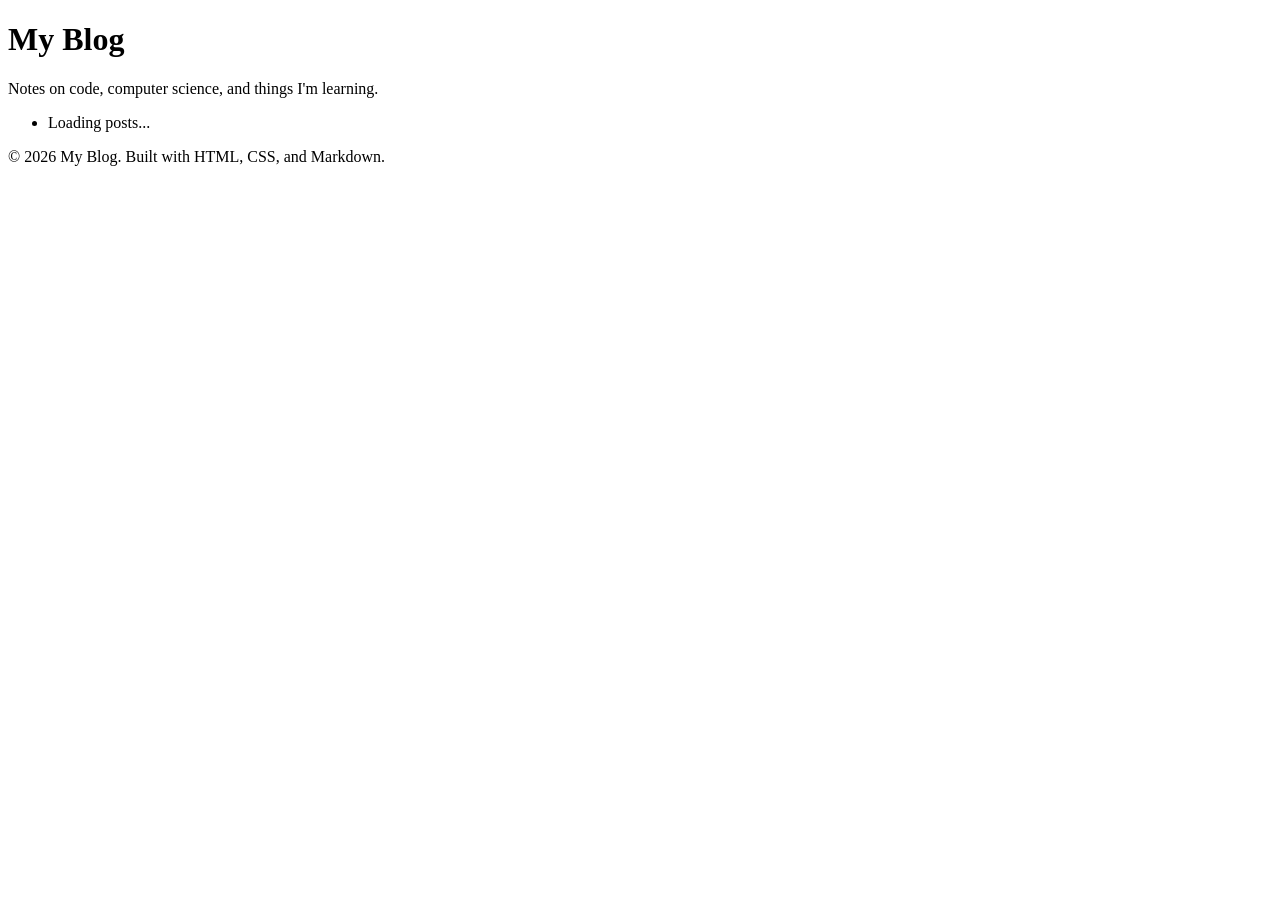
==== index.html @ a854cb97 "Add files via upload" ====
<!DOCTYPE html>
<html lang="en">
<head>
  <meta charset="UTF-8" />
  <meta name="viewport" content="width=device-width, initial-scale=1.0" />
  <title>My Blog</title>
  <link rel="stylesheet" href="css/style.css" />
</head>
<body>

  <header>
    <h1>My Blog</h1>
    <p>Notes on code, computer science, and things I'm learning.</p>
  </header>

  <main>
    <ul id="post-list" class="post-list">
      <li class="post-item">Loading posts...</li>
    </ul>
  </main>

  <footer>
    &copy; 2026 My Blog. Built with HTML, CSS, and Markdown.
  </footer>

  <script src="js/main.js"></script>
</body>
</html>
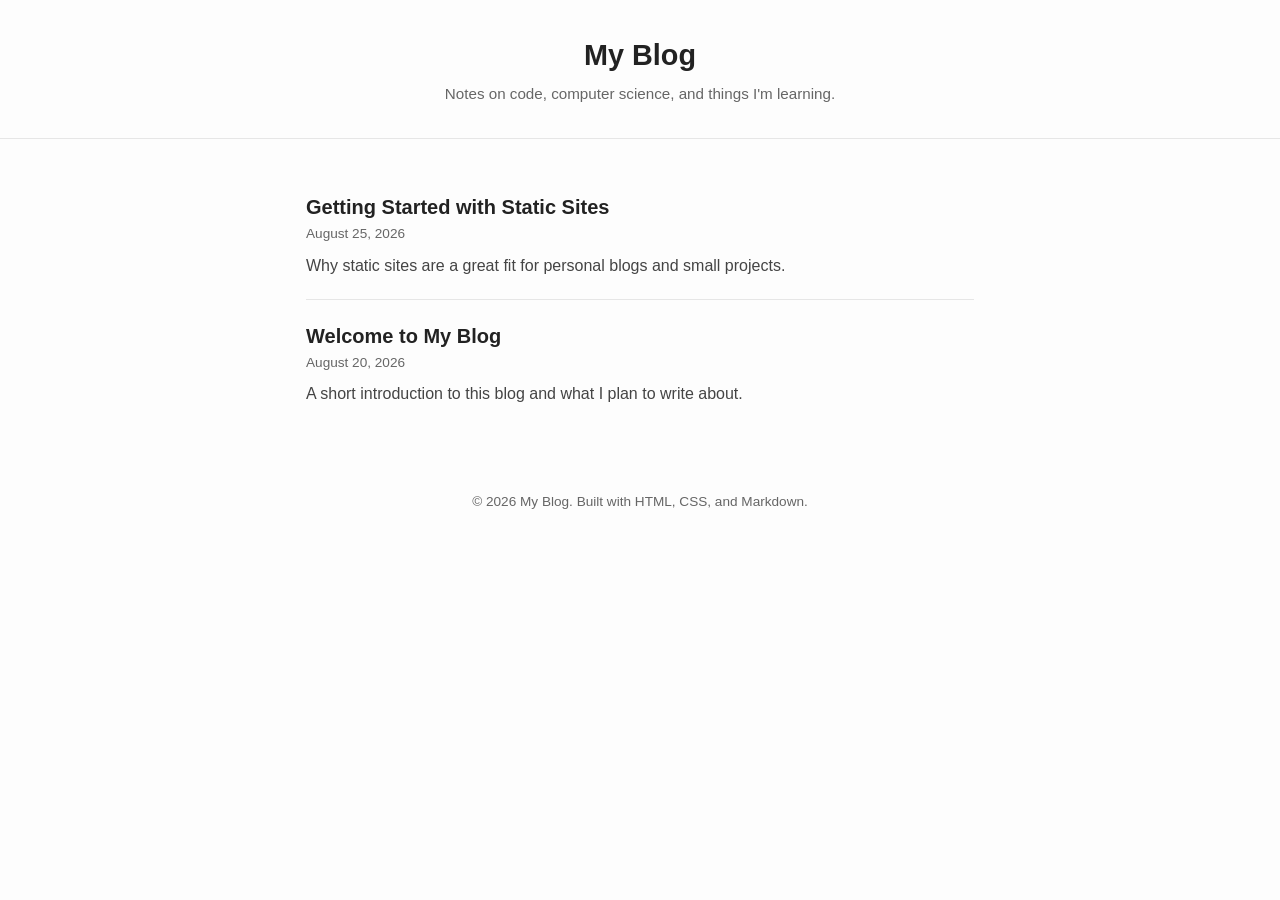
==== commit f7a16d7d: "Fix file paths: use root-level style.css and main.js instead of subdirectories" ====
--- a/index.html
+++ b/index.html
@@ -4,7 +4,7 @@
   <meta charset="UTF-8" />
   <meta name="viewport" content="width=device-width, initial-scale=1.0" />
   <title>My Blog</title>
-  <link rel="stylesheet" href="css/style.css" />
+  <link rel="stylesheet" href="style.css" />
 </head>
 <body>
 
@@ -23,6 +23,6 @@
     &copy; 2026 My Blog. Built with HTML, CSS, and Markdown.
   </footer>
 
-  <script src="js/main.js"></script>
+  <script src="main.js"></script>
 </body>
 </html>
--- a/style.css
+++ b/style.css
@@ -0,0 +1,120 @@
+:root {
+  --text-color: #222;
+  --muted-color: #666;
+  --bg-color: #fdfdfd;
+  --accent-color: #2b5fd9;
+  --border-color: #e6e6e6;
+  --max-width: 700px;
+}
+
+* {
+  box-sizing: border-box;
+}
+
+body {
+  margin: 0;
+  padding: 0;
+  background: var(--bg-color);
+  color: var(--text-color);
+  font-family: -apple-system, BlinkMacSystemFont, "Segoe UI", Helvetica, Arial, sans-serif;
+  line-height: 1.6;
+}
+
+header {
+  border-bottom: 1px solid var(--border-color);
+  padding: 2rem 1rem;
+  text-align: center;
+}
+
+header h1 {
+  margin: 0 0 0.25rem 0;
+  font-size: 1.8rem;
+}
+
+header p {
+  margin: 0;
+  color: var(--muted-color);
+  font-size: 0.95rem;
+}
+
+main {
+  max-width: var(--max-width);
+  margin: 0 auto;
+  padding: 2rem 1rem;
+}
+
+/* Post list on the home page */
+.post-list {
+  list-style: none;
+  margin: 0;
+  padding: 0;
+}
+
+.post-item {
+  padding: 1.25rem 0;
+  border-bottom: 1px solid var(--border-color);
+}
+
+.post-item:last-child {
+  border-bottom: none;
+}
+
+.post-item a {
+  color: var(--text-color);
+  text-decoration: none;
+  font-size: 1.25rem;
+  font-weight: 600;
+}
+
+.post-item a:hover {
+  color: var(--accent-color);
+}
+
+.post-date {
+  display: block;
+  color: var(--muted-color);
+  font-size: 0.85rem;
+  margin-bottom: 0.35rem;
+}
+
+.post-excerpt {
+  margin: 0.5rem 0 0 0;
+  color: #444;
+}
+
+/* Individual post page */
+.post-content h1 {
+  margin-top: 0;
+}
+
+.post-content pre {
+  background: #f5f5f5;
+  padding: 1rem;
+  overflow-x: auto;
+  border-radius: 6px;
+}
+
+.post-content code {
+  background: #f0f0f0;
+  padding: 0.1rem 0.35rem;
+  border-radius: 4px;
+  font-size: 0.9em;
+}
+
+.back-link {
+  display: inline-block;
+  margin-bottom: 1.5rem;
+  color: var(--accent-color);
+  text-decoration: none;
+}
+
+.back-link:hover {
+  text-decoration: underline;
+}
+
+footer {
+  text-align: center;
+  padding: 2rem 1rem;
+  color: var(--muted-color);
+  font-size: 0.85rem;
+}
